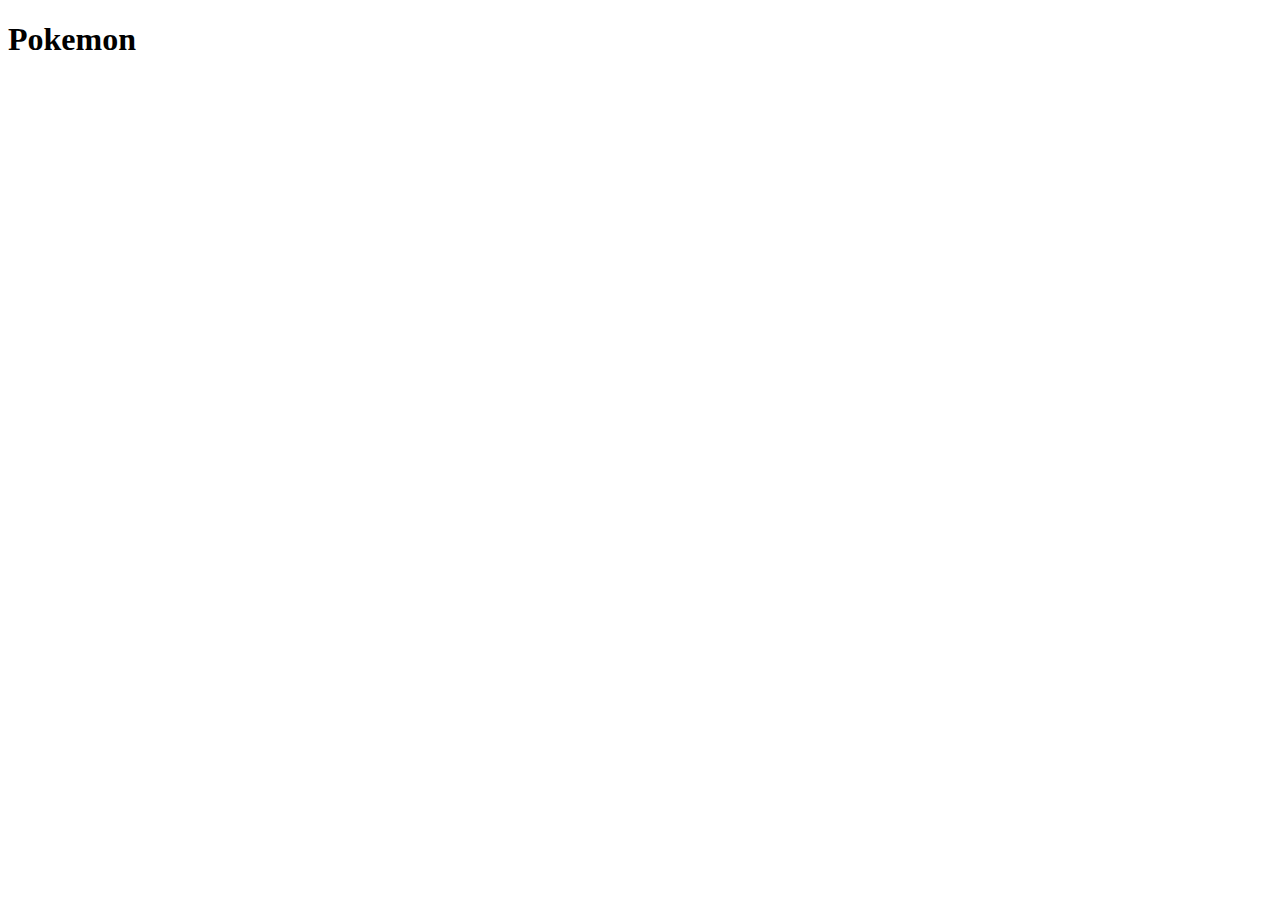
==== pokemon.htm @ 89cbc43a "Pokemon en desarollo" ====
<!DOCTYPE html>
<html lang="en">
<head>
    <meta charset="UTF-8">
    <meta name="viewport" content="width=device-width, initial-scale=1.0">
    <title>Pokimones</title>
</head>
<body>
    <h1>Pokemon</h1>
</body>
<script src="pokemon.js"></script>
</html>
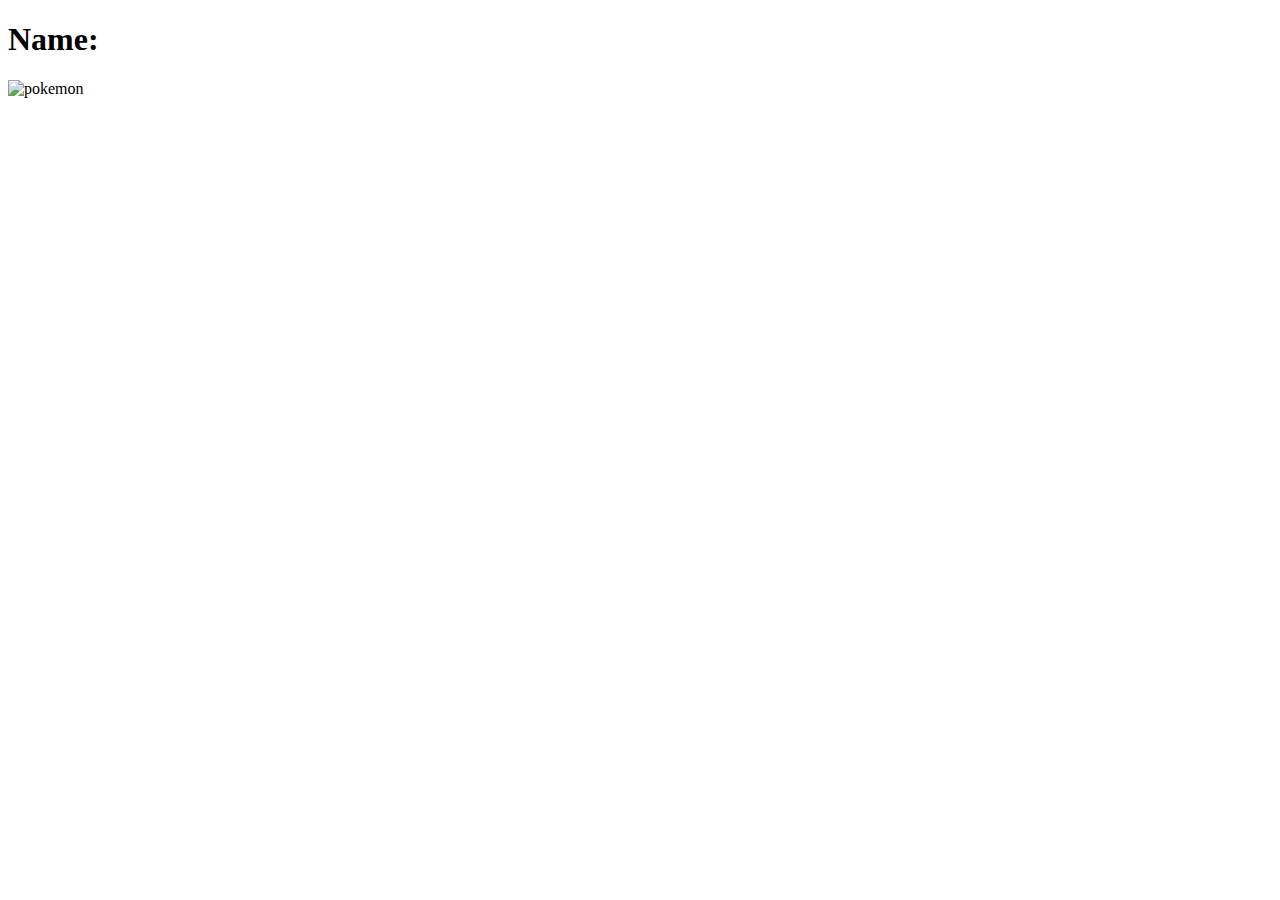
==== commit f566bdf8: "Avance" ====
--- a/pokemon.htm
+++ b/pokemon.htm
@@ -6,7 +6,8 @@
     <title>Pokimones</title>
 </head>
 <body>
-    <h1>Pokemon</h1>
+    <h1 id="pokemon-name">Name: </h1>
+    <img id="pokemon-image" src="" alt="pokemon">
 </body>
 <script src="pokemon.js"></script>
 </html>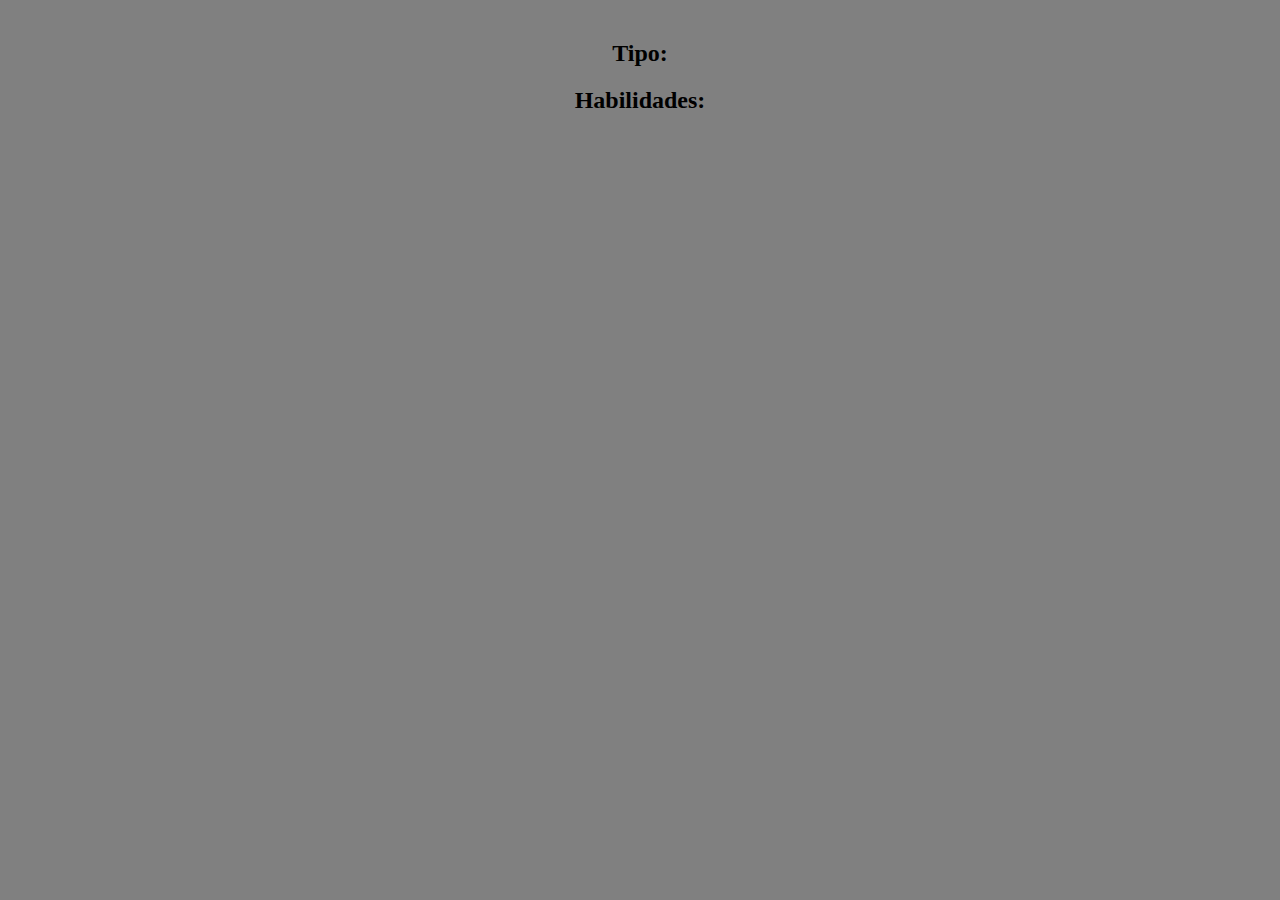
==== commit 8e58bcb7: "Pokedex displays" ====
--- a/pokemon.htm
+++ b/pokemon.htm
@@ -3,11 +3,19 @@
 <head>
     <meta charset="UTF-8">
     <meta name="viewport" content="width=device-width, initial-scale=1.0">
+    <link rel="stylesheet" href="style.css">
+    <link href="https://fonts.googleapis.com/css2?family=Russo+One&display=swap" rel="stylesheet">
     <title>Pokimones</title>
 </head>
 <body>
-    <h1 id="pokemon-name">Name: </h1>
-    <img id="pokemon-image" src="" alt="pokemon">
+    <h1 id="pokemon-name"> </h1>
+    
+    <h2 id="center2">Tipo: </h2>
+    <h2 id="pokemon-types"></h2>
+    <h2 id="center">Habilidades: </h2>
+    <h2 id="pokemon-abilities"> </h2>
+    <div id="pokemon-images" src="" alt="Pokemon">
+        
 </body>
 <script src="pokemon.js"></script>
 </html>--- a/style.css
+++ b/style.css
@@ -0,0 +1,45 @@
+#info
+{
+    font-size: x-large;
+    font-weight: bolder;
+}
+body
+{
+    background-color: grey;
+}
+#pokemon-name
+{
+    text-align: center;
+    font-size: 60px;
+    font-family: 'Russo One', sans-serif;
+    text-transform: capitalize;
+    color: white;
+}
+#pokemon-types
+{
+    text-transform: capitalize;
+    text-align: center;
+}
+#pokemon-abilities
+{
+    text-transform: capitalize;
+    text-align: center;
+}
+
+.nigs
+ {
+    display: block;
+    margin-left: auto;
+    margin-right: auto;
+    width: 400px;
+  }
+  #center
+{
+    text-transform: capitalize;
+    text-align: center;
+}
+#center2
+{
+    text-transform: capitalize;
+    text-align: center;
+}